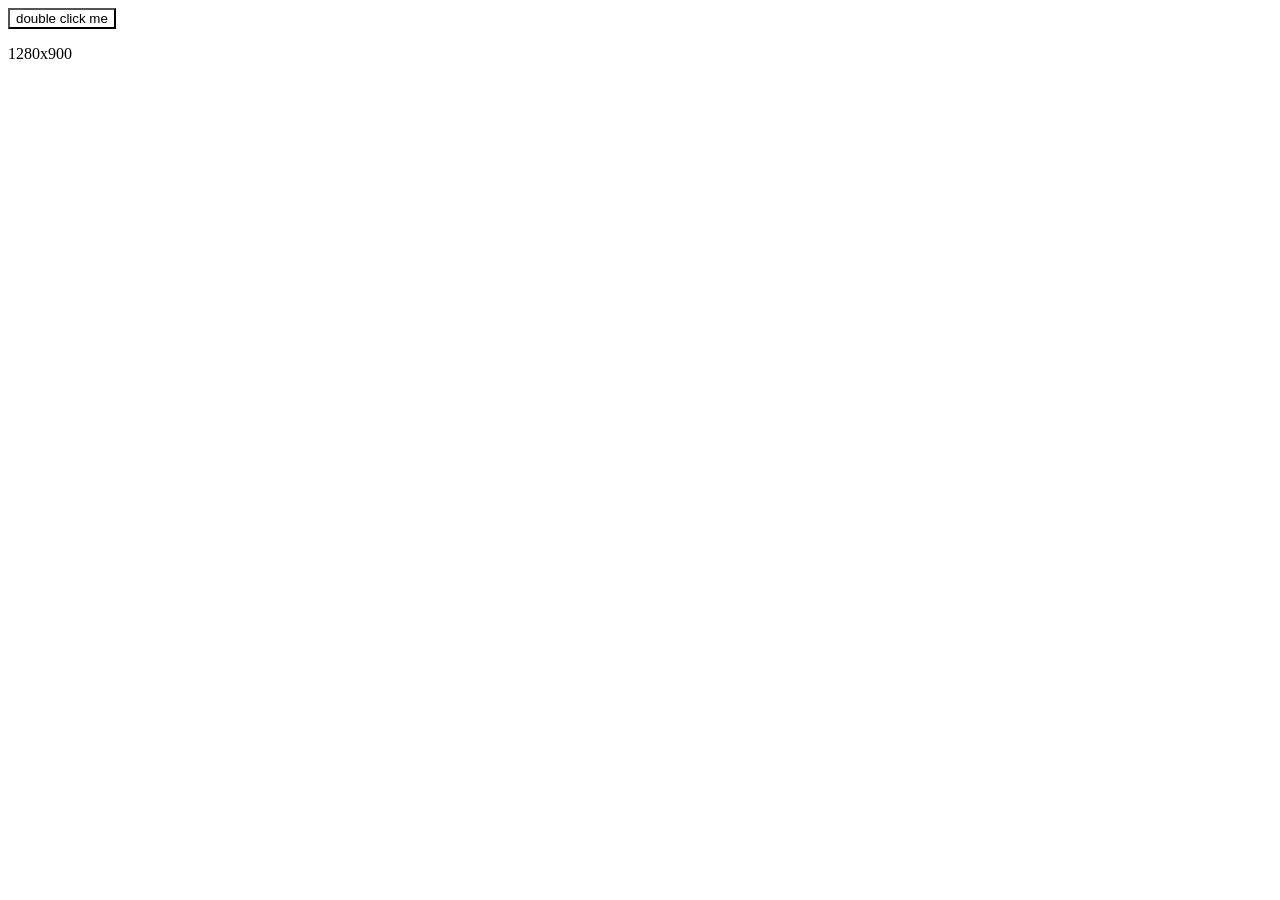
==== zdarzenia/main.html @ 71d9c502 "upload" ====
<!DOCTYPE html>
<html lang="en">
<head>
    <meta charset="UTF-8">
    <meta name="viewport" content="width=device-width, initial-scale=1.0">
    <title>Document</title>
</head>
<body>
</body>
<script>
    let btn = document.body.appendChild(document.createElement("button"));
    let size = document.body.appendChild(document.createElement("p"));

    size.textContent = `${window.innerWidth}x${window.innerHeight}`;

    btn.style = "background-color: white;"

    btn.addEventListener("mouseenter", () => {
        btn.style = "background-color: red;";
    });

    btn.addEventListener("mouseleave", () => {
        btn.style = "background-color: white;";
    });

    btn.addEventListener("dblclick", () => {
        alert("Double clicked!");
    });

    btn.addEventListener("focusin", () => {
        btn.style = "background-color: orange;";
    });

    btn.addEventListener("focusout", () => {
        btn.style = "background-color: white;";
    });

    window.addEventListener("resize", () => {
        size.textContent = `${window.innerWidth}x${window.innerHeight}`;
    });

    document.addEventListener("keypress", (key) => {
        console.log(`key typed: ${key.key}`);
    });

    document.addEventListener("DOMContentLoaded", () => {
        alert("Witaj na stronie!");
    });

    btn.textContent = "double click me";
</script>
</html>
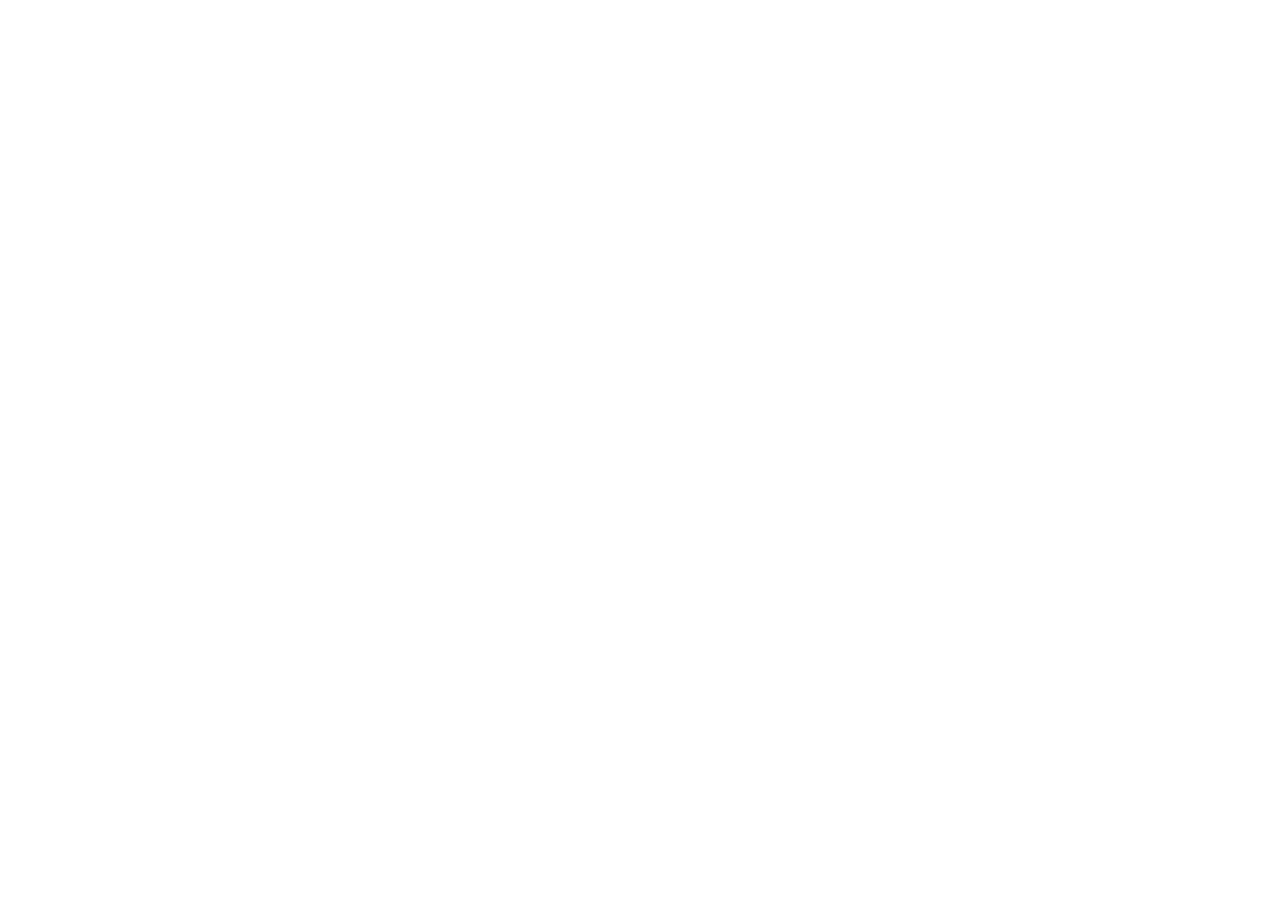
==== commit f3ecfb7b: "update" ====
--- a/zdarzenia/main.html
+++ b/zdarzenia/main.html
@@ -7,8 +7,9 @@
 </head>
 <body>
 </body>
+<script type="module" src="https://raw.githubusercontent.com/czarekkdev/szkola/refs/heads/main/lib.js"></script>
 <script>
-    let btn = document.body.appendChild(document.createElement("button"));
+    let btn = makeElement("button");
     let size = document.body.appendChild(document.createElement("p"));
 
     size.textContent = `${window.innerWidth}x${window.innerHeight}`;
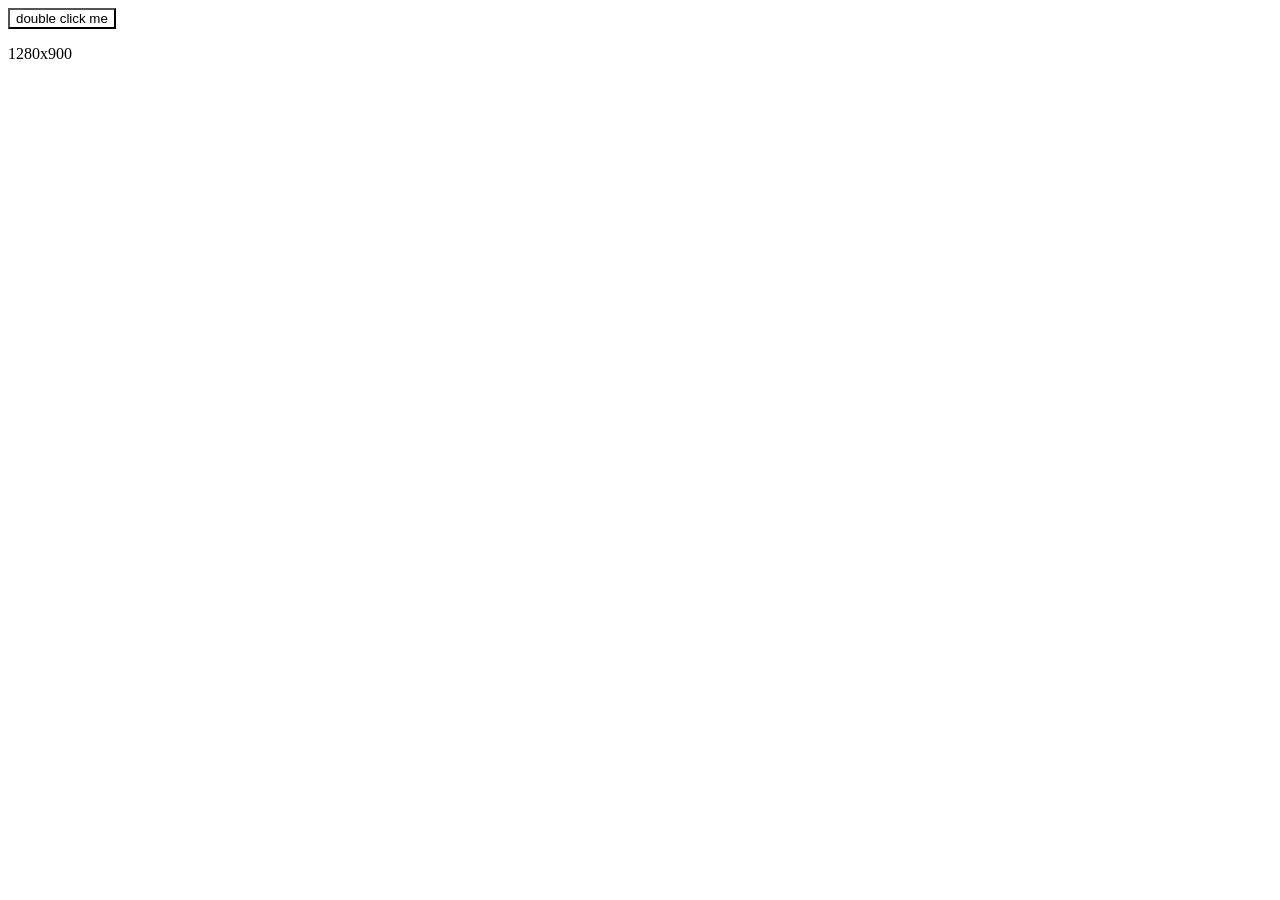
==== commit ed759ccd: "update" ====
--- a/zdarzenia/main.html
+++ b/zdarzenia/main.html
@@ -1,16 +1,28 @@
 <!DOCTYPE html>
 <html lang="en">
+
 <head>
     <meta charset="UTF-8">
     <meta name="viewport" content="width=device-width, initial-scale=1.0">
     <title>Document</title>
 </head>
+
 <body>
 </body>
-<script type="module" src="https://raw.githubusercontent.com/czarekkdev/szkola/refs/heads/main/lib.js"></script>
 <script>
+    // @ts-check
+
+    /** @param {keyof HTMLElementTagNameMap} tagName */
+    let makeElement = (tagName) => {
+        return document.body.appendChild(document.createElement(tagName));
+    };
+
+    let br = () => {
+        return makeElement("br");
+    }
+
     let btn = makeElement("button");
-    let size = document.body.appendChild(document.createElement("p"));
+    let size = makeElement("p");
 
     size.textContent = `${window.innerWidth}x${window.innerHeight}`;
 
@@ -50,4 +62,5 @@
 
     btn.textContent = "double click me";
 </script>
+
 </html>
